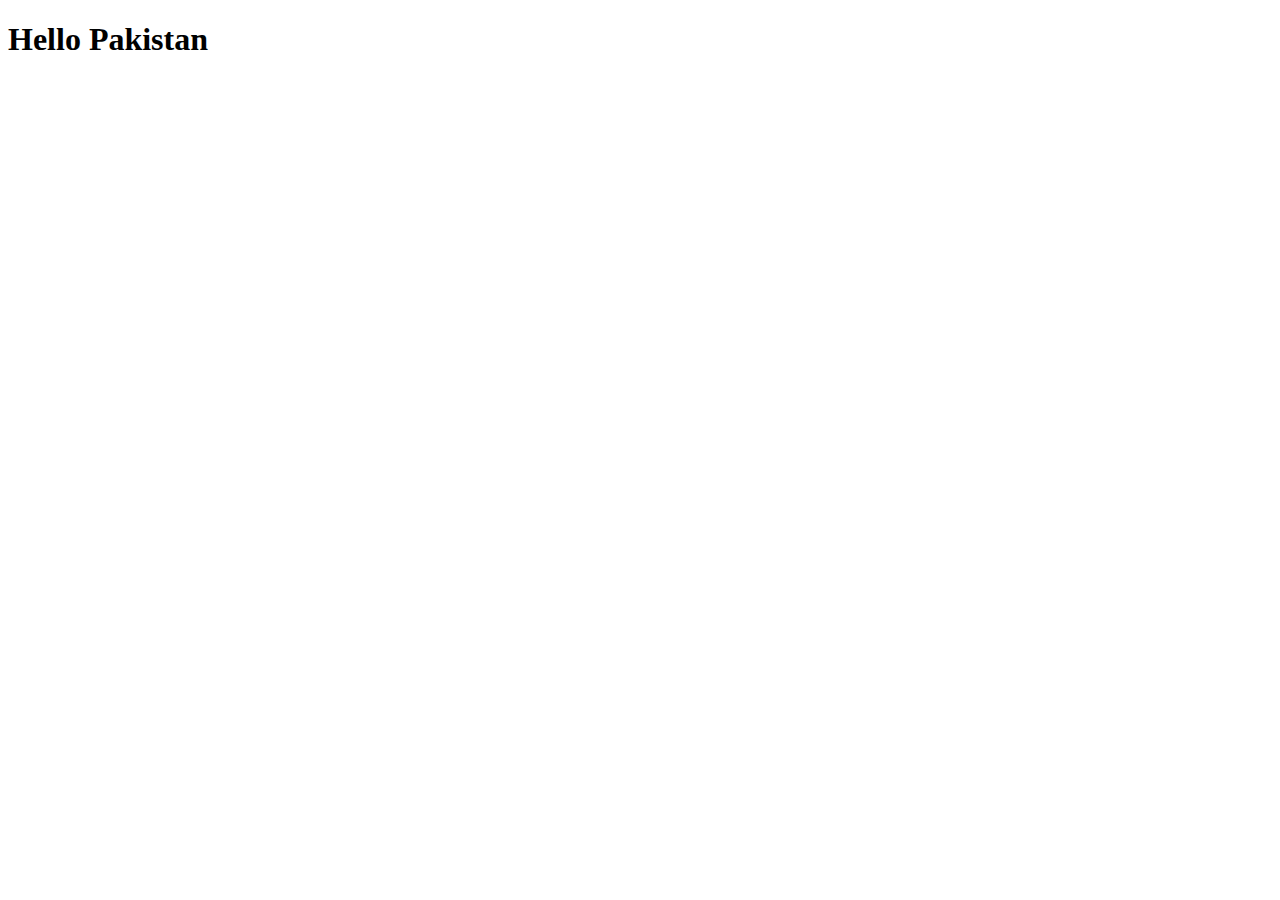
==== Contact.html @ b1526e9d "Added two html file" ====
<!DOCTYPE html>
<html lang="en">
<head>
    <meta charset="UTF-8">
    <meta http-equiv="X-UA-Compatible" content="IE=edge">
    <meta name="viewport" content="width=device-width, initial-scale=1.0">
    <title>Just for Practise</title>
</head>
<body>

    <h1>Hello Pakistan</h1>
    
</body>
</html>
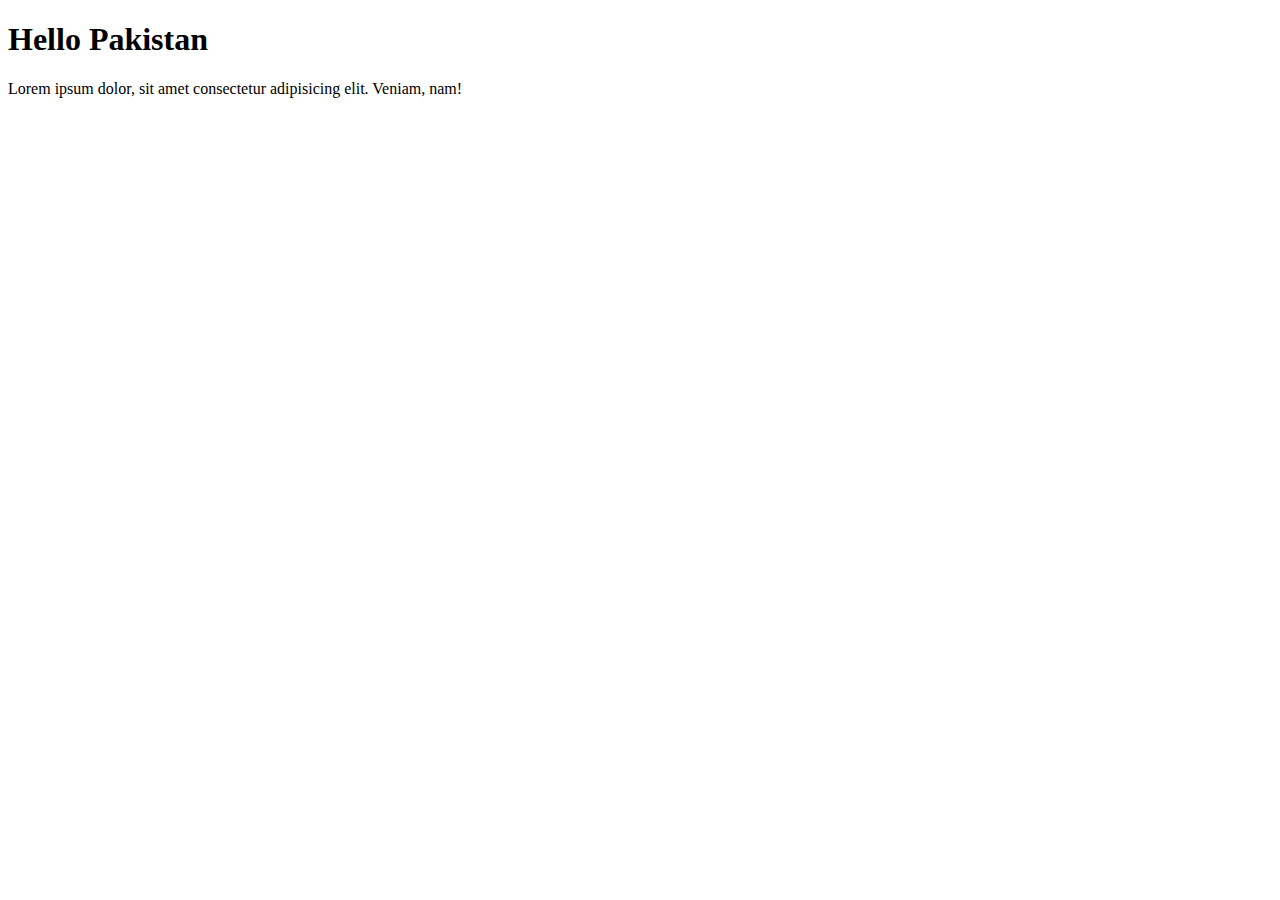
==== commit cea92216: "Added some div and little bit content" ====
--- a/Contact.html
+++ b/Contact.html
@@ -9,6 +9,11 @@
 <body>
 
     <h1>Hello Pakistan</h1>
+   <div class="new-PR"></div>
+
+   <div class="Txt">
+     <p>Lorem ipsum dolor, sit amet consectetur adipisicing elit. Veniam, nam!</p>
+   </div>
     
 </body>
 </html>